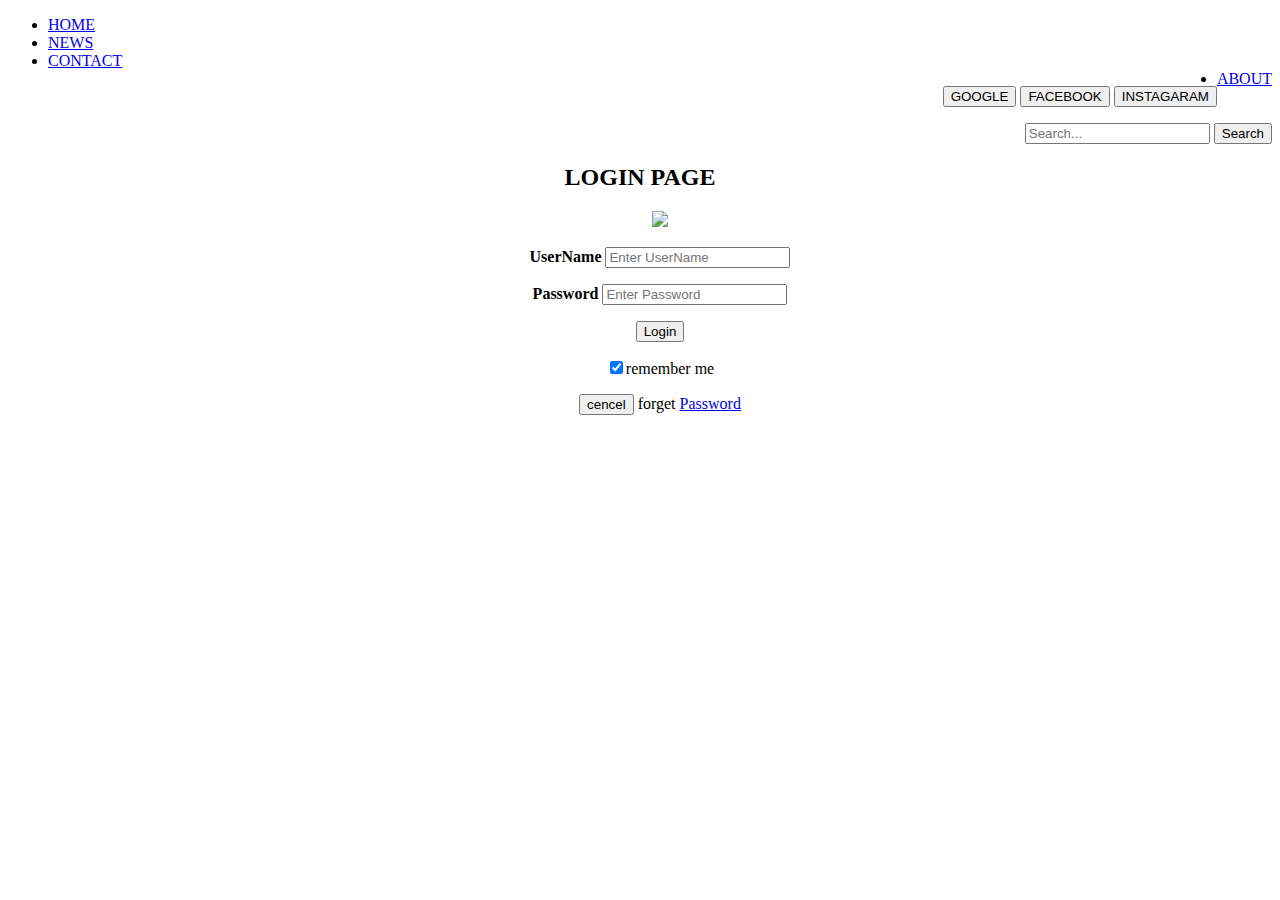
==== loginpage.html @ f3caa294 "update" ====
<!DOCTYPE html>
<html>
<head>
<link rel="stylesheet" type="text/css" href="C:\Users\admin\Desktop\login page\done\style.css">
<meta charset="utf-8">
<meta name="viewport" content="width=device-width, initial-scale=1">
<title>LOGIN PAGE</title>

<style>
	


</style>
</head>
<body background="C:\Users\admin\Desktop\login page\done\1099555.jpg" >

 <ul>
	
    <li><a href="#HOME">HOME</a></li>
    <li><a href="#NEWS">NEWS</a></li>
    <li><a href="#contact">CONTACT</a></li>
    <li style="float: right;"><a class="active" href="#ABOUT">ABOUT</a></li>

 </ul>

<ol style="text-align: right; color: red;">
    <a href="https://www.google.com/" target="blank"><button>GOOGLE</button></a>
    <a href="https://www.facebook.com/" target="blank"><button>FACEBOOK</button></a>
    <a href="https://www.instagram.com/?hl=en" target="blank"><button>INSTAGARAM</button></a>
</ol>


<ol style="text-align:right;">
   <form action="POST">
        <input type="search" placeholder="Search...">
        <button type="submit">Search</button>
   </form>
</ol>


<h2 style="text-align:center;">LOGIN PAGE</h2>

<form accept="/action_page.php" method="post">
	<div class="imgcontainer">
		<ol style="text-align: center;">
		<img id="img1" src="C:\Users\admin\Desktop\login page\done\1_JyYin7G7aGwgD9zpYBZ12Q.png" width="20%">
 	</div>
   </ol> 


<ol style="text-align: center;">
<div id="d1" class="container">
 <label for="uname" ><b>UserName</b></label>	
 <input type="text" placeholder="Enter UserName" name="uname" required> 
</ol>

<ol style="text-align: center;">

<label for="psw"><b>Password</b></label>
<input type="text" placeholder="Enter Password" name="psw" required>
</ol>

<ol style="text-align: center;">
<button type="submit">Login</button>
</ol>

<ol style="text-align: center;" >
<label>
<input type="checkbox" checked="checked" name="remember">remember me 
</label>
</ol>


</div>
</ol>

<ol style="text-align: center;" >
<div id="d1" class="container" style="background-color: ;">
<button type="button" class="cancelbtn">cencel</button>	
<span class="psw">forget <a href="#">Password</a></span>	
</ol>

</div>
</form>

</body>
</html>
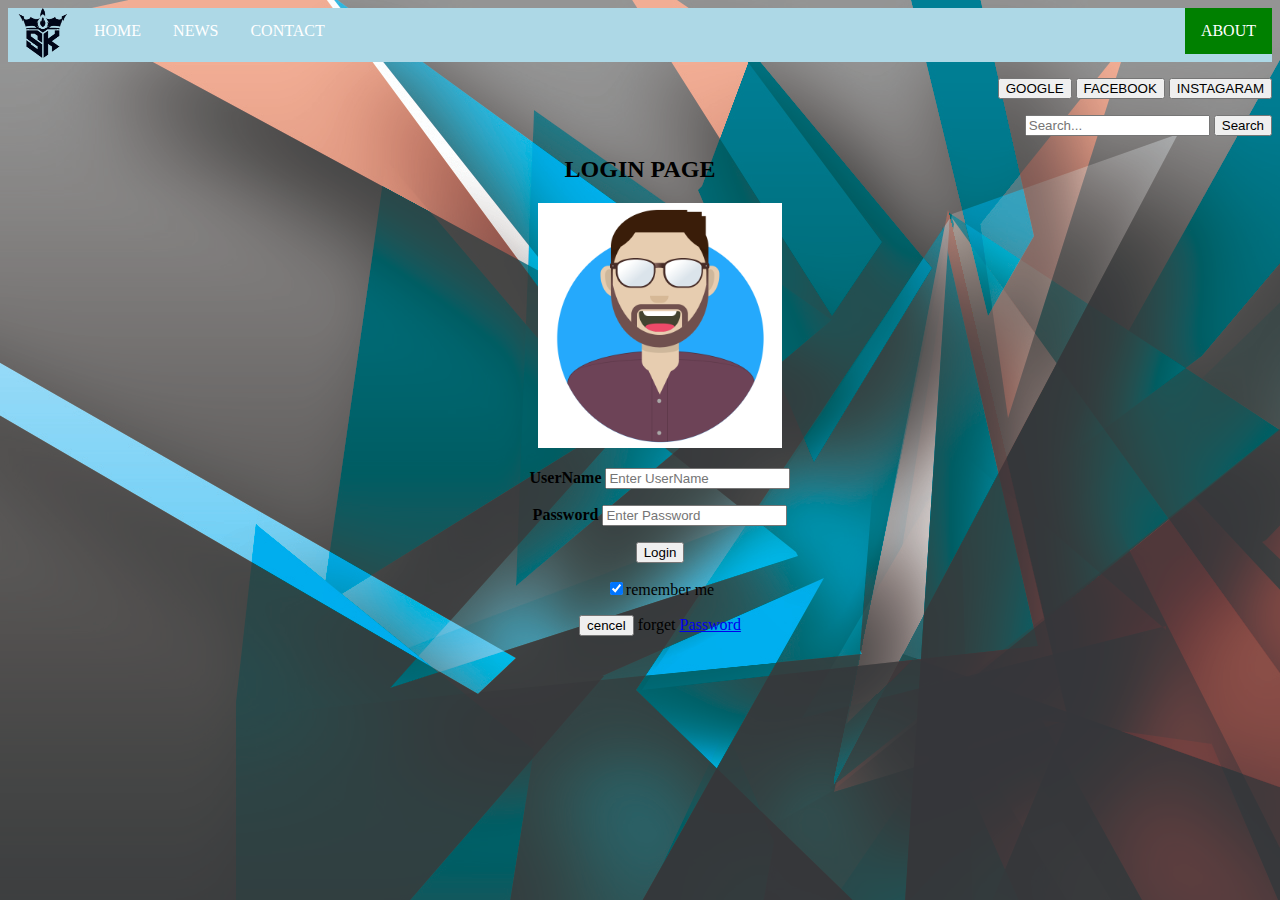
==== commit 909da626: "Rename index.html to loginpage.html" ====
--- a/loginpage.html
+++ b/loginpage.html
@@ -1,27 +1,23 @@
 <!DOCTYPE html>
 <html>
 <head>
-<link rel="stylesheet" type="text/css" href="C:\Users\admin\Desktop\login page\done\style.css">
+<link rel="stylesheet" type="text/css" href="login page/done/style.css">
 <meta charset="utf-8">
 <meta name="viewport" content="width=device-width, initial-scale=1">
 <title>LOGIN PAGE</title>
-
-<style>
-	
-
-
-</style>
+<link rel="icon" type="image/x-icon" href="login page/done/skilled-kings.png">
 </head>
-<body background="C:\Users\admin\Desktop\login page\done\1099555.jpg" >
+<body background="login page/done/1099555.jpg" >
 
  <ul>
-	
+    <li><img src="login page/done/skilled-kings.png" height="50px" width="70px"></li>
     <li><a href="#HOME">HOME</a></li>
     <li><a href="#NEWS">NEWS</a></li>
     <li><a href="#contact">CONTACT</a></li>
     <li style="float: right;"><a class="active" href="#ABOUT">ABOUT</a></li>
 
  </ul>
+
 
 <ol style="text-align: right; color: red;">
     <a href="https://www.google.com/" target="blank"><button>GOOGLE</button></a>
@@ -34,6 +30,7 @@
    <form action="POST">
         <input type="search" placeholder="Search...">
         <button type="submit">Search</button>
+
    </form>
 </ol>
 
@@ -43,13 +40,13 @@
 <form accept="/action_page.php" method="post">
 	<div class="imgcontainer">
 		<ol style="text-align: center;">
-		<img id="img1" src="C:\Users\admin\Desktop\login page\done\1_JyYin7G7aGwgD9zpYBZ12Q.png" width="20%">
+		<img id="img1" src="login page/done/1_JyYin7G7aGwgD9zpYBZ12Q.png" width="20%">
  	</div>
    </ol> 
 
 
 <ol style="text-align: center;">
-<div id="d1" class="container">
+<div class="container">
  <label for="uname" ><b>UserName</b></label>	
  <input type="text" placeholder="Enter UserName" name="uname" required> 
 </ol>
@@ -75,7 +72,7 @@
 </ol>
 
 <ol style="text-align: center;" >
-<div id="d1" class="container" style="background-color: ;">
+<div class="container" style="background-color: ;">
 <button type="button" class="cancelbtn">cencel</button>	
 <span class="psw">forget <a href="#">Password</a></span>	
 </ol>
--- a/login page/done/style.css
+++ b/login page/done/style.css
@@ -0,0 +1,41 @@
+   
+ul{
+   list-style-type: none;
+   margin: 0;
+   padding: 0;
+   overflow: hidden;
+   background-color: lightblue;
+}
+
+   li{
+      float: left;
+   }
+
+
+li a {
+   display: block;
+   color: white;
+   text-align: center;
+   padding: 14px 16px;
+   text-decoration: none;
+}
+
+
+li a:hover:not(.active){
+   background-color: red;
+}
+
+.active{
+   background-color: green;
+}
+
+
+
+
+
+
+
+
+
+
+
